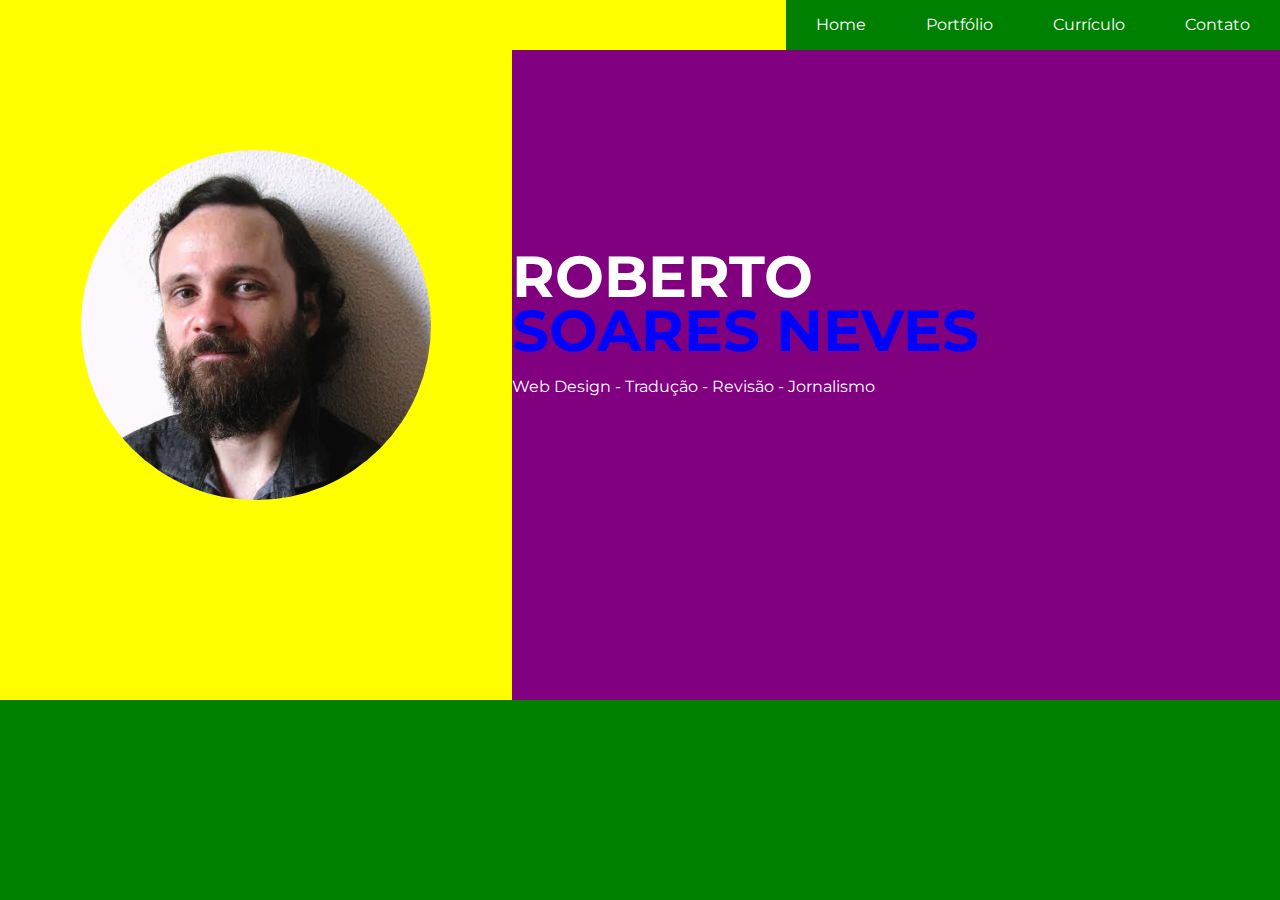
==== index.html @ 85c66c3d "Created home page layout with temporary colors" ====
<html>
	<head>
		<title>Roberto Soares Neves - Portfólio</title>

		<meta charset="utf-8">
		<link rel="stylesheet" href="css/styles.css">
		<link href="https://fonts.googleapis.com/css2?family=Montserrat:wght@100;400&display=swap" rel="stylesheet">

	</head>

	<body>

		<div class="navigation">
			<ul>
				<li>Home</li>
				<li>Portfólio</li>
				<li>Currículo</li>
				<li>Contato</li>
			</ul>
		</div>

		<div class="capa">

			<div class="profile-pic">
				<img src="img/roberto-soares-neves.jpg" alt="Foto de Roberto Soares Neves">
			</div>

			<div class="profile-title">
				<h1>Roberto <span>Soares Neves</span></h1>
				<h2>Web Design - Tradução - Revisão - Jornalismo</h2>
			</div>
		</div>

	</body>
	
</html>
---- css/styles.css ----
html, body {
	margin: 0;
	padding: 0;
	font-size: 0;
}

body {
	background-color: green;
	font-family: 'Montserrat', sans-serif;
}

.navigation {
	background-color: black;
	color: white;
	height: 50px;
}

.navigation ul {
	list-style: none;
	padding-left: 0;
	text-align: right;
	background-color: yellow;
	height: 50px;
}

.navigation li {
	display: inline-block;
	padding-left: 30px;
	padding-right: 30px;
	background-color: green;
	line-height: 50px;
	font-size: 16px;
	font-weight: 400;
}

.capa {
	color: white;
}

.capa span {
	color: blue;
	display: block;
}

.capa div {
	display: inline-block;
	height: 650px;
}

.profile-pic {
	background-color: yellow;
	width: 40%;
	text-align: center;
}

.profile-pic img {
	width: 350px;
	border-radius: 350px;
	margin-top: 100px;
}

.profile-title {
	background-color: purple;
	vertical-align: top;
	width: 60%;
}

.profile-title h1 {
	font-size: 58px;
	margin-top: 200px;
	text-transform: uppercase;
	line-height: 54px;
}

.profile-title h2 {
	font-size: 16px;
	font-weight: 400;
	margin-top: -20px;
}
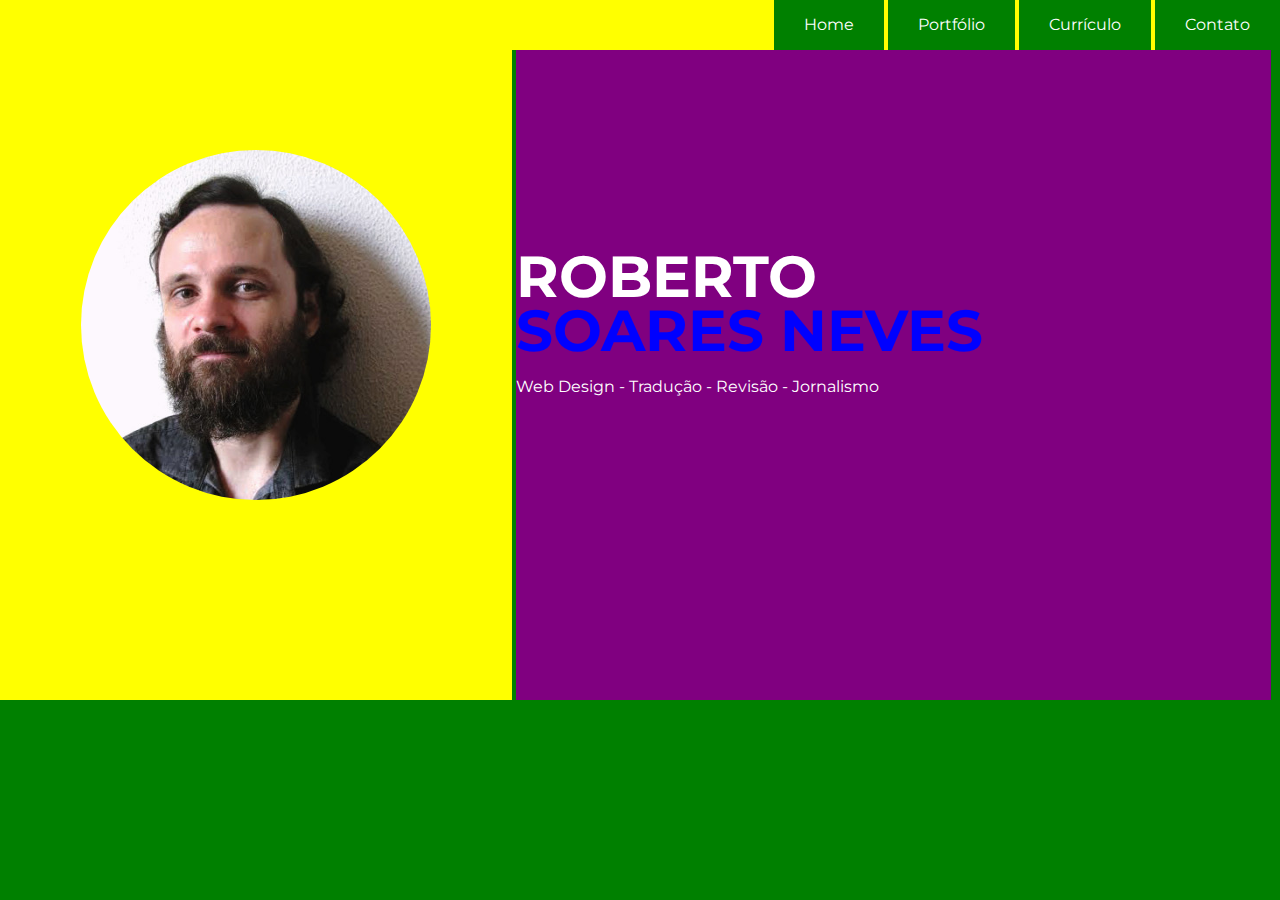
==== commit e592853e: "Created contact page layout with email and LinkedIn link" ====
--- a/index.html
+++ b/index.html
@@ -19,7 +19,7 @@
 			</ul>
 		</div>
 
-		<div class="capa">
+		<div class="cover">
 
 			<div class="profile-pic">
 				<img src="img/roberto-soares-neves.jpg" alt="Foto de Roberto Soares Neves">
--- a/css/styles.css
+++ b/css/styles.css
@@ -1,7 +1,6 @@
 html, body {
 	margin: 0;
 	padding: 0;
-	font-size: 0;
 }
 
 body {
@@ -33,16 +32,16 @@
 	font-weight: 400;
 }
 
-.capa {
+.cover {
 	color: white;
 }
 
-.capa span {
+.cover span {
 	color: blue;
 	display: block;
 }
 
-.capa div {
+.cover div {
 	display: inline-block;
 	height: 650px;
 }
@@ -62,7 +61,7 @@
 .profile-title {
 	background-color: purple;
 	vertical-align: top;
-	width: 60%;
+	width: 59%;
 }
 
 .profile-title h1 {
@@ -76,4 +75,56 @@
 	font-size: 16px;
 	font-weight: 400;
 	margin-top: -20px;
+}
+
+.main {
+	padding: 80px 180px 80px 100px;
+}
+
+.cv-pic {
+	width: 370px;
+	float: left;
+	margin-right: 20px;
+}
+
+.main h1 {
+	color: white;
+	font-weight: normal;
+}
+
+.main h2 {
+	color: white;
+	font-size: 16px;
+	text-transform: uppercase;
+	font-weight: normal;
+	margin-top: 50px;
+}
+
+.main h3 {
+	color: blue;
+	font-size: 12px;
+	text-transform: uppercase;
+}
+
+.main p {
+	color: white;
+	font-size: 18px;
+	font-weight: 100;
+	line-height: 24px;
+	text-align: justify;
+}
+
+.path {
+	list-style: none;
+	padding-left: 0;
+	color: yellow;
+}
+
+.path li {
+	display: inline-block;
+}
+
+.social-img {
+	width: 50px;
+	margin-right: 10px;
 }